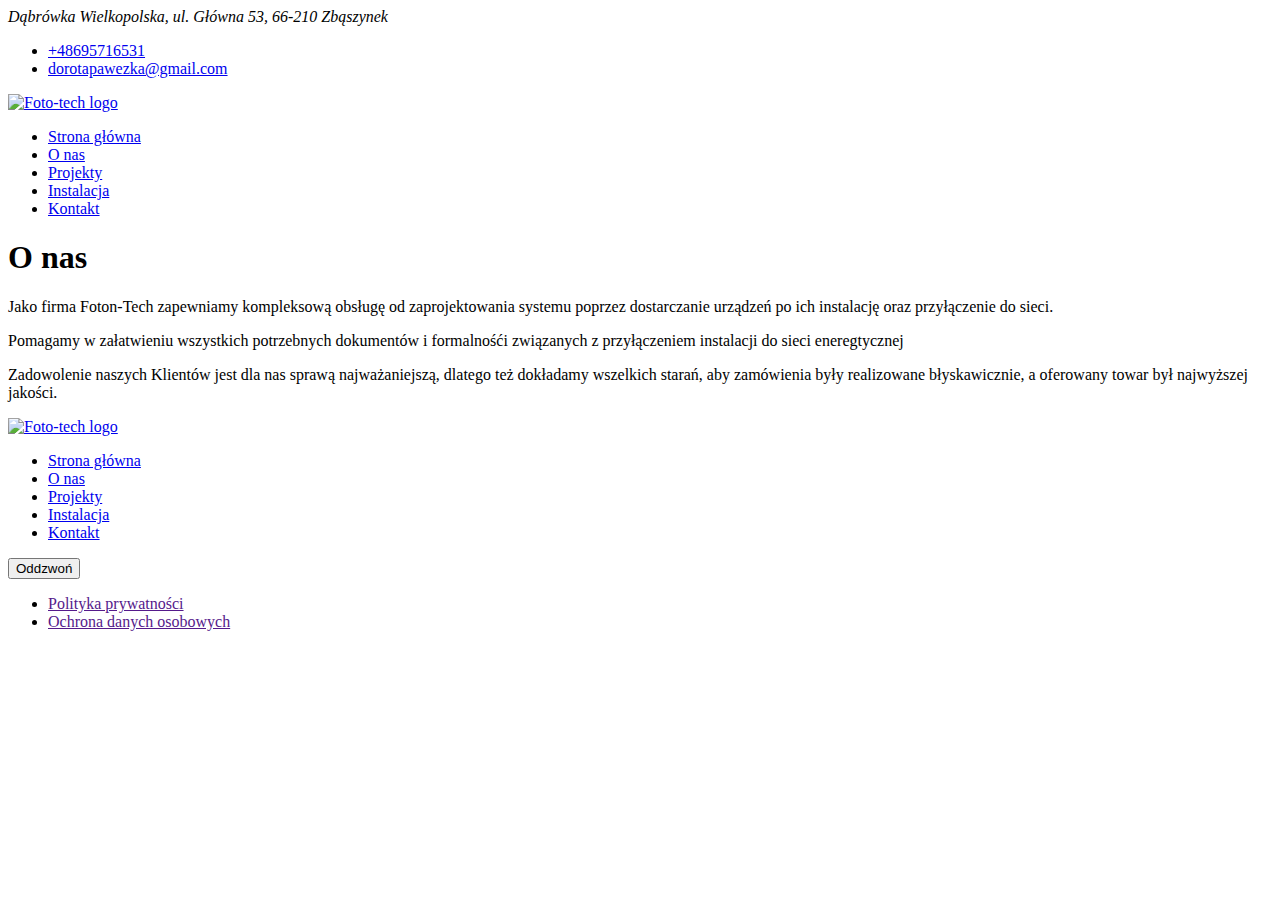
==== about.html @ df820540 "mistakes correction" ====
<!DOCTYPE html>
<html lang="pl">

<head>
    <meta charset="UTF-8">
    <meta http-equiv="X-UA-Compatible" content="IE=edge">
    <meta name="viewport" content="width=device-width, initial-scale=1.0">
    <title>O nas</title>
    <link rel="stylesheet" href="#">
</head>

<body>
    <header>
        <div>
            <address>Dąbrówka Wielkopolska, ul. Główna 53, 66-210 Zbąszynek</address>
            <ul>
                <li>
                    <a href="tel:+48695716531">+48695716531</a>
                </li>
                <li>
                    <a href="mailto:dorotapawezka@gmail.com">dorotapawezka@gmail.com</a>
                </li>
            </ul>
        </div>
        <div>
            <a href="/">
                <div>
                    <img src="#" width="" height="" alt="Foto-tech logo">
                </div>
            </a>
            <nav>
                <ul>
                    <li>
                        <a href="/">Strona główna</a>
                    </li>
                    <li>
                        <a href="about.html">O nas</a>
                    </li>
                    <li>
                        <a href="projects.html">Projekty</a>
                    </li>
                    <li>
                        <a href="Info.html">Instalacja</a>
                    </li>
                    <li>
                        <a href="contacts.html">Kontakt</a>
                    </li>
                </ul>
            </nav>
        </div>
    </header>
    <main>
        <section>
            <h1>O nas</h1>
        </section>
        <section>
            <div>
                <p>
                    Jako firma Foton-Tech zapewniamy kompleksową obsługę od zaprojektowania systemu poprzez dostarczanie
                    urządzeń po ich instalację oraz przyłączenie do sieci.
                </p>
                <p>
                    Pomagamy w załatwieniu wszystkich potrzebnych dokumentów i formalnośći związanych z przyłączeniem
                    instalacji do sieci eneregtycznej
                </p>
                <p>
                    Zadowolenie naszych Klientów jest dla nas sprawą najważaniejszą, dlatego też dokładamy wszelkich
                    starań, aby zamówienia były realizowane błyskawicznie, a oferowany towar był najwyższej jakości.
                </p>
            </div>
        </section>
    </main>
    <footer>
        <div>
            <a href="/">
                <div>
                    <img src="#" width="" height="" alt="Foto-tech logo">
                </div>
            </a>
            <nav>
                <ul>
                    <li>
                        <a href="/">Strona główna</a>
                    </li>
                    <li>
                        <a href="about.html">O nas</a>
                    </li>
                    <li>
                        <a href="projects.html">Projekty</a>
                    </li>
                    <li>
                        <a href="Info.html">Instalacja</a>
                    </li>
                    <li>
                        <a href="contacts.html">Kontakt</a>
                    </li>
                </ul>
            </nav>
            <button type="button">Oddzwoń</button>
        </div>
        <div>
            <ul>
                <li>
                    <a href=""> Polityka prywatności </a>
                </li>
                <li>
                    <a href="">Ochrona danych osobowych</a>
                </li>
            </ul>
        </div>
    </footer>
</body>

</html>
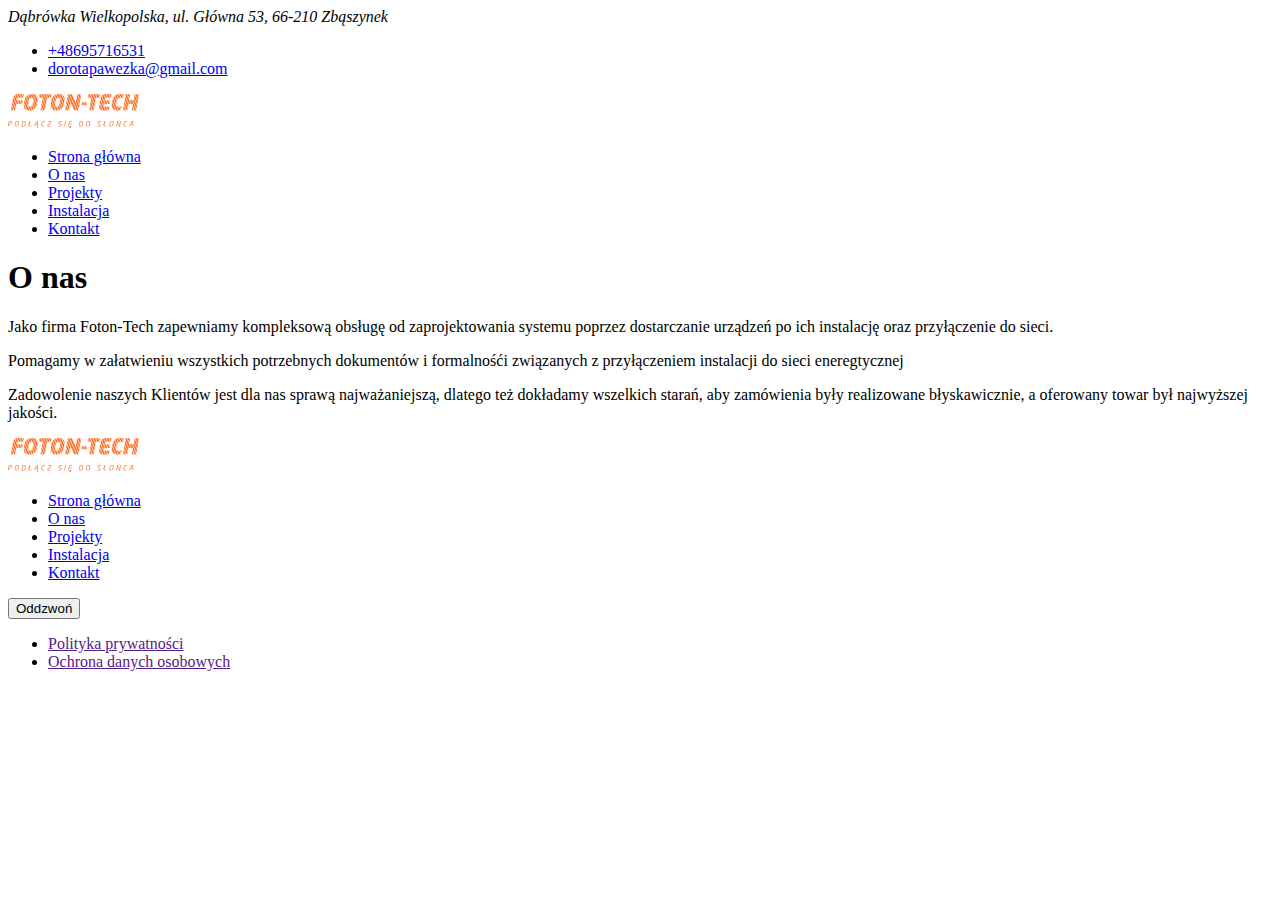
==== commit a5272d9d: "added pictures" ====
--- a/about.html
+++ b/about.html
@@ -24,9 +24,7 @@
         </div>
         <div>
             <a href="/">
-                <div>
-                    <img src="#" width="" height="" alt="Foto-tech logo">
-                </div>
+                <img src="img/logo.png" width="131" height="34" alt="Foto-tech logo">
             </a>
             <nav>
                 <ul>
@@ -73,9 +71,7 @@
     <footer>
         <div>
             <a href="/">
-                <div>
-                    <img src="#" width="" height="" alt="Foto-tech logo">
-                </div>
+                <img src="img/logo.png" width="131" height="34" alt="Foto-tech logo">
             </a>
             <nav>
                 <ul>
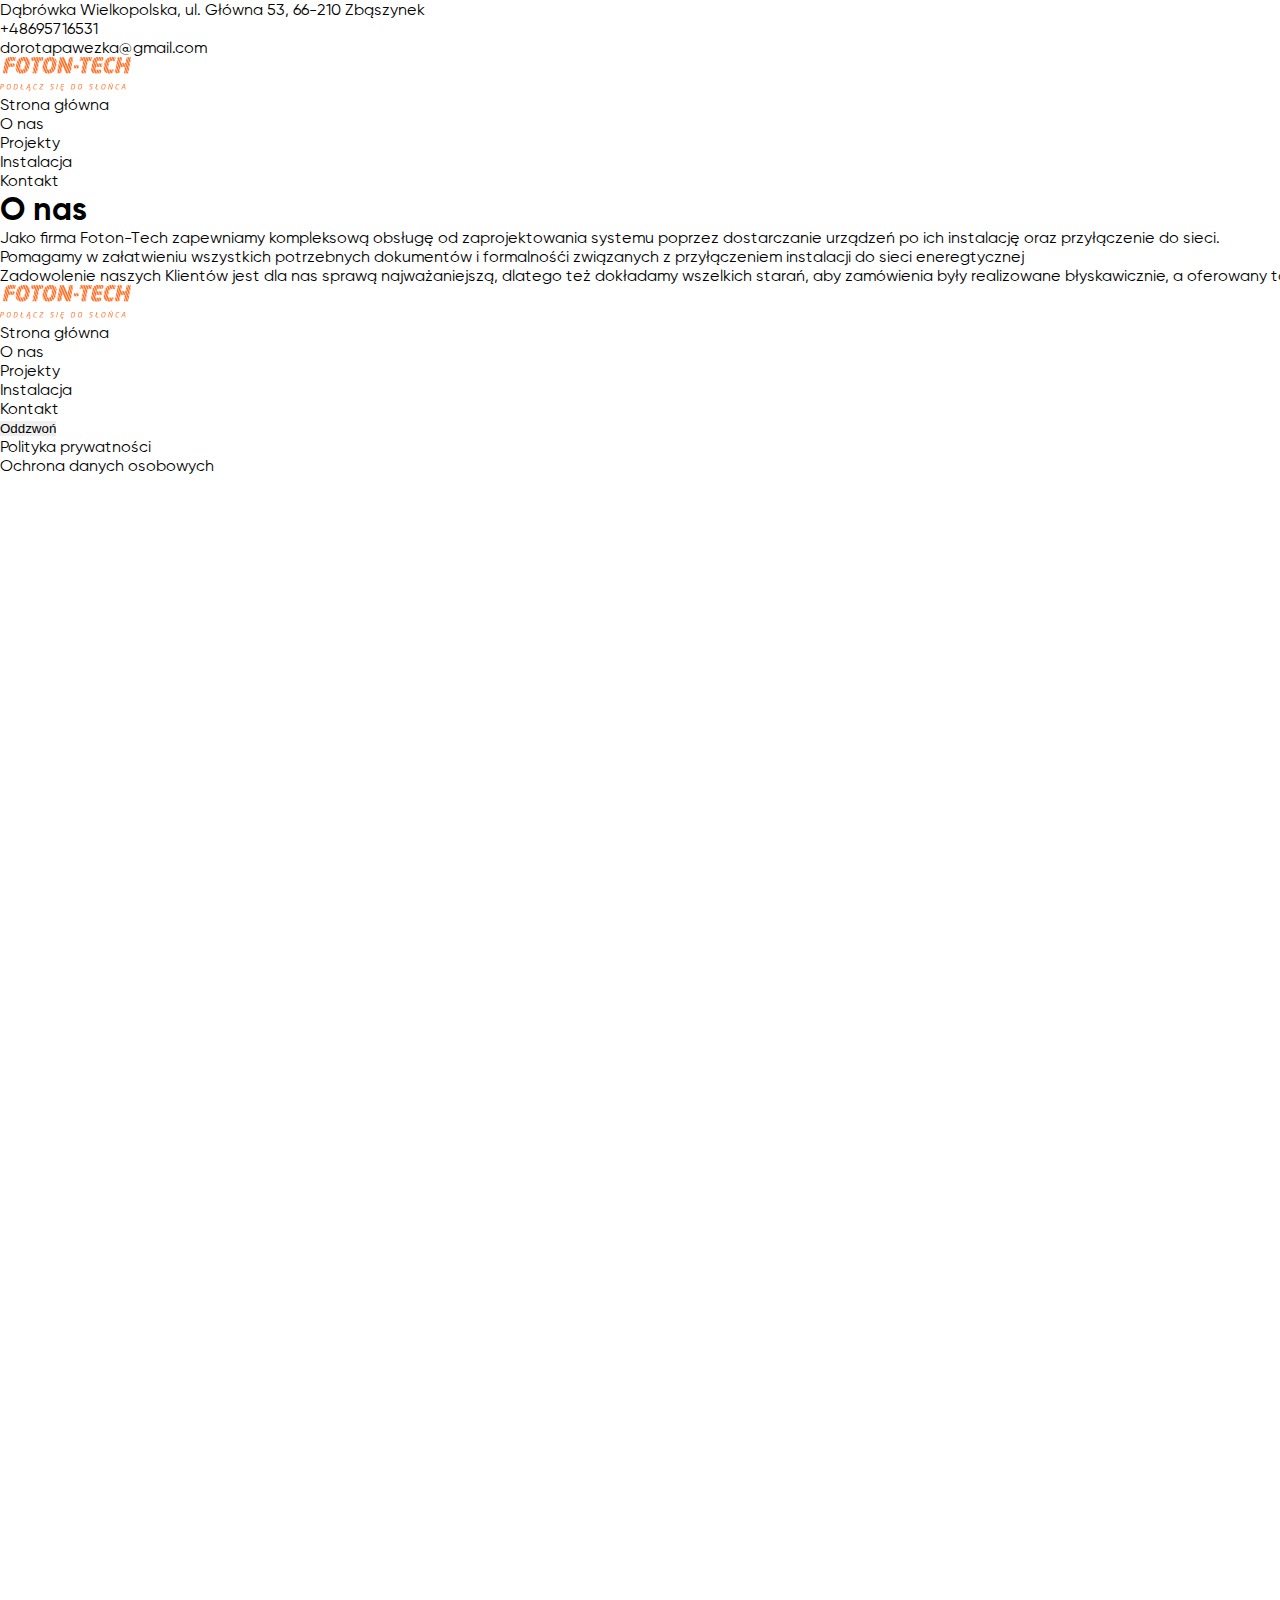
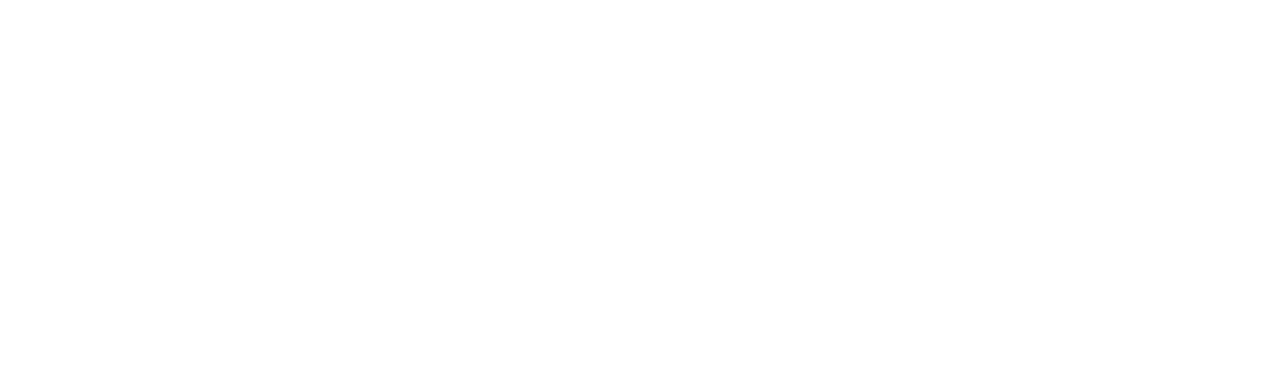
==== commit baf260d9: "21 apr" ====
--- a/about.html
+++ b/about.html
@@ -6,7 +6,8 @@
     <meta http-equiv="X-UA-Compatible" content="IE=edge">
     <meta name="viewport" content="width=device-width, initial-scale=1.0">
     <title>O nas</title>
-    <link rel="stylesheet" href="#">
+    <link rel="shortcut icon" href="img/favicon.ico" type="image/x-icon">
+    <link rel="stylesheet" href="css/style.css">
 </head>
 
 <body>
--- a/css/style.css
+++ b/css/style.css
@@ -0,0 +1,257 @@
+@font-face {
+    font-family: "Gilroy";
+    src: url("../fonts/gilroy-regular.ttf");
+    font-weight: 400;
+    font-style: normal;
+}
+@font-face {
+    font-family: "Gilroy";
+    src: url("../fonts/gilroy-medium.ttf");
+    font-weight: 500;
+    font-style: normal;
+}
+@font-face {
+    font-family: "Gilroy";
+    src: url("../fonts/gilroy-semibold.ttf");
+    font-weight: 600;
+    font-style: normal;
+}
+@font-face {
+    font-family: "Gilroy";
+    src: url("../fonts/gilroy-bold.ttf");
+    font-weight: 700;
+    font-style: normal;
+}
+* {
+    padding: 0;
+    margin: 0;
+    border: 0;
+}
+body {
+    font-family: "Gilroy";
+    font-weight: 400;
+    width: 1600px;
+    height: 1989px;
+    margin: 0 auto;
+}
+a,
+a:visited {
+    text-decoration: none;
+}
+a:hover {
+    text-decoration: none;
+}
+ul li {
+    list-style: none;
+}
+address {
+    font-style: inherit;
+}
+:any-link {
+    color: inherit;
+}
+
+/* header */
+.header {
+}
+.header__wripper {
+    display: flex;
+    justify-content: space-between;
+}
+.info {
+    padding: 10px 50px;
+    background: #20242d;
+    font-size: 12px;
+    line-height: 14px;
+    color: #ffffff;
+}
+.address {
+}
+.contacts {
+    display: flex;
+    justify-content: space-between;
+    color: #ffffff;
+}
+.contacts__item:first-child {
+    padding-left: 40px;
+    background: url("../img/mail.svg") no-repeat;
+    background-position: 10px 0;
+}
+.contacts__item:last-child {
+    padding-left: 20px;
+    background: url("../img/phone.svg") left no-repeat;
+}
+.email {
+    margin-right: 77px;
+}
+.phone {
+}
+.logo {
+    margin: 12px 0 11px 50px;
+}
+.logo__img {
+}
+.menu {
+    width: 543px;
+    margin: 20px 50px 20px 0;
+}
+.menu__list {
+    display: flex;
+    justify-content: space-between;
+    font-weight: 600;
+    font-size: 14px;
+    line-height: 17px;
+    color: #20242d;
+}
+.menu__item {
+}
+.menu__item_active {
+    position: relative;
+    color: #ff7129;
+}
+.header .menu__item_active::after {
+    content: "";
+    width: 10px;
+    height: 1px;
+    background: #ff7129;
+    display: inline-block;
+    position: absolute;
+    margin: 8px 0 0 8px;
+}
+.header .menu__item_active::before {
+    content: "";
+    width: 10px;
+    height: 1px;
+    background: #ff7129;
+    display: inline-block;
+    position: absolute;
+    margin: 8px 0 0 -16px;
+}
+
+/* main */
+.main {
+}
+.main__wripper-head {
+    background: url("../img/index/sunpanel.jpg"), url("../img/index/click.png") no-repeat;
+    display: block;
+    position: relative;
+    width: 1600px;
+    height: 844px;
+}
+.main__wripper-head::after {
+    content: " ";
+    display: block;
+    width: 100%;
+    height: 100%;
+    position: absolute;
+    top: 0;
+    left: 0;
+    background: radial-gradient(50% 179.69% at 50% 50%, rgba(32, 36, 45, 0) 0%, #20242d 100%), rgba(32, 36, 45, 0.3);
+    mix-blend-mode: multiply;
+    opacity: 0.9;
+}
+
+.headline {
+    font-weight: 700;
+    font-size: 92px;
+    line-height: 111px;
+    text-align: center;
+    color: #ffffff;
+}
+.content {
+}
+.content p {
+    font-size: 16px;
+    line-height: 24px;
+    text-align: center;
+    color: #ffffff;
+}
+
+.btn-calculator {
+    font-weight: 700;
+    font-size: 14px;
+    line-height: 17px;
+    text-align: center;
+    color: #ffffff;
+    width: 187px;
+    height: 49px;
+    left: 0px;
+    top: 0px;
+    background: #ff7129;
+    box-shadow: 0px 4px 28px rgba(255, 113, 41, 0.29);
+}
+
+.main__wripper {
+}
+.content {
+    display: flex;
+    justify-content: space-between;
+}
+.content__img {
+}
+.content__text {
+}
+.content__text h2 {
+    font-weight: 700;
+    font-size: 48px;
+    line-height: 47px;
+    color: #20242d;
+}
+.content__text p {
+    font-weight: 400;
+    font-size: 16px;
+    line-height: 24px;
+    color: #20242d;
+    text-align: left;
+}
+
+/* footer */
+
+.footer {
+    background: #20242d;
+    width: 1600px;
+    height: 207px;
+}
+.footer__wripper {
+    display: flex;
+    justify-content: space-between;
+}
+.logo {
+}
+.logo__img {
+}
+.menu {
+}
+.footer .menu__list {
+    color: #ffffff;
+}
+.menu__item {
+}
+.menu__item_active {
+}
+.btn-call {
+    font-weight: 700;
+    font-size: 14px;
+    line-height: 17px;
+    text-align: center;
+    color: #ffffff;
+    width: 187px;
+    height: 49px;
+    left: 0px;
+    top: 0px;
+    border: 1px solid #ff7129;
+    box-sizing: border-box;
+    filter: drop-shadow(0px 4px 28px rgba(255, 113, 41, 0.67));
+    opacity: 0.5;
+}
+.copyright {
+    display: flex;
+    justify-content: space-between;
+}
+.copyright__item {
+    font-weight: normal;
+    font-size: 12px;
+    line-height: 14px;
+    text-align: center;
+    color: #7b7e85;
+}
